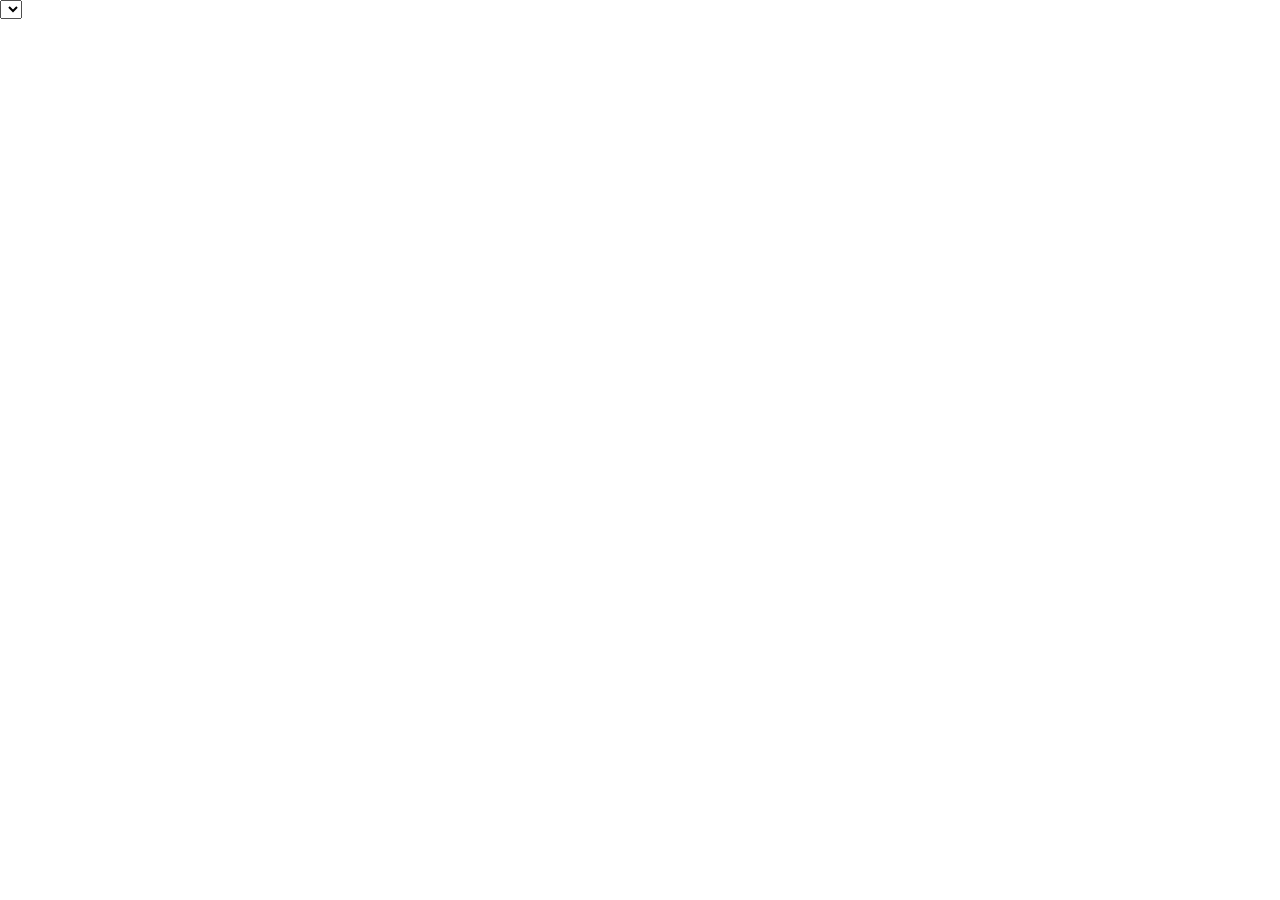
==== index.html @ c86ada75 "finished the dropdown menu with the sort feature for both title and images" ====
<!DOCTYPE html>
<html lang="en">
<head>
    <meta charset="UTF-8">
    <meta name="viewport" content="width=device-width, initial-scale=1.0">
    <title>lab-02</title>
    <link rel="stylesheet" href="../css/reset.css">
    <link rel="stylesheet" href="../css/style.css">
</head>
<body>
    <select name="sort" id="sort">Sort</select>
    <section id="container"></section>
    <script src="https://ajax.googleapis.com/ajax/libs/jquery/3.4.1/jquery.min.js"></script>
    <script src="/js/app.js"></script>
</body>
</html>
---- css/style.css ----
@import url('./reset.css');



img {
    width: 100px;
}

nav {
    text-align: center;
    border: 1px inset gray;
    max-width: 100px;
    background-color: lightgray;
    margin: auto;
}

div {
    float: left;
}
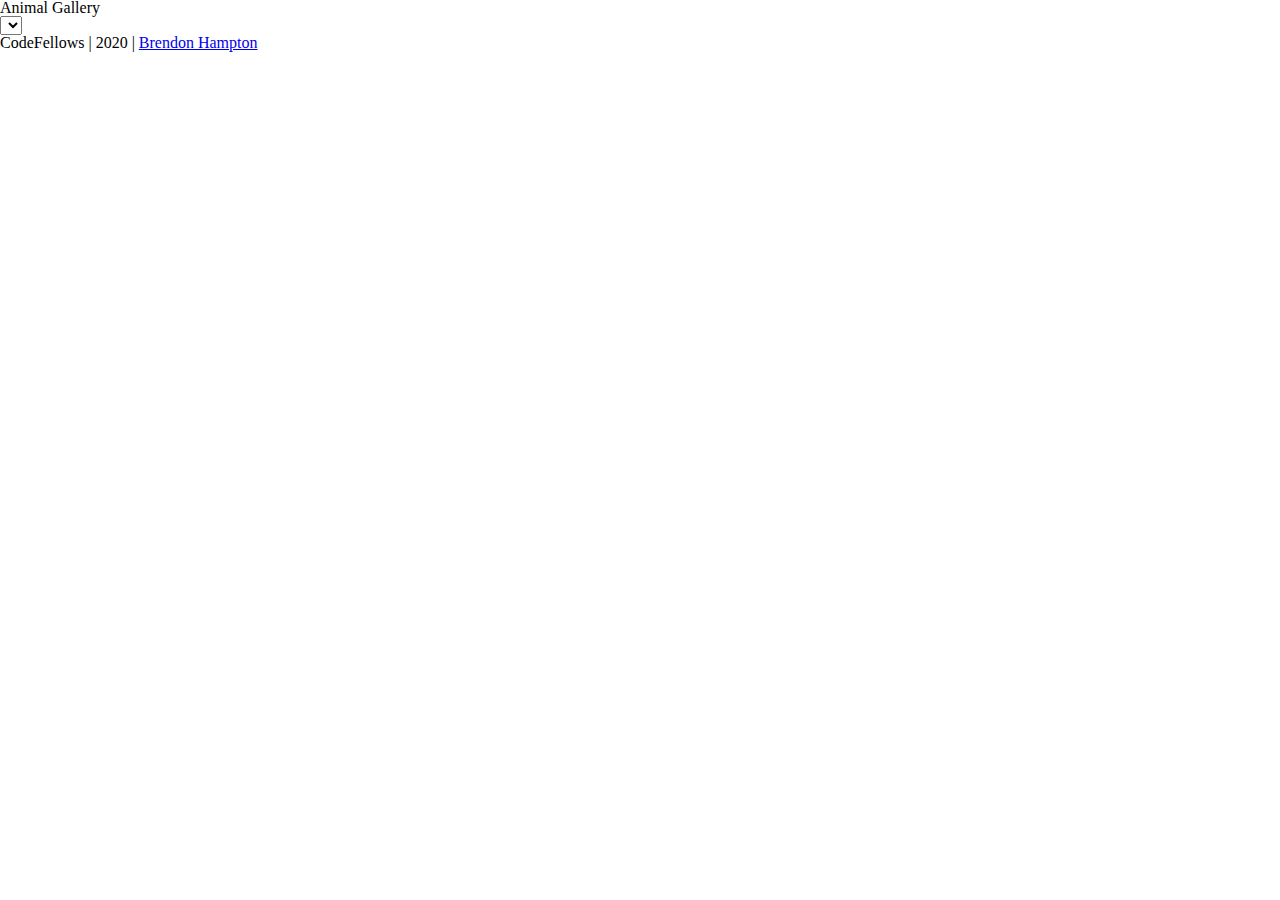
==== commit 2c3113fe: "trying to fix pathing again" ====
--- a/index.html
+++ b/index.html
@@ -4,13 +4,17 @@
     <meta charset="UTF-8">
     <meta name="viewport" content="width=device-width, initial-scale=1.0">
     <title>lab-02</title>
-    <link rel="stylesheet" href="../css/reset.css">
-    <link rel="stylesheet" href="../css/style.css">
+    <link rel="stylesheet" href="/css/reset.css">
+    <link rel="stylesheet" href="/css/style.css">
+    <link href="https://fonts.googleapis.com/css?family=Comic+Neue&display=swap" rel="stylesheet">
 </head>
 <body>
-    <select name="sort" id="sort">Sort</select>
+    <h1>Animal Gallery</h1>
+    <select onchange="this.size=1" name="sort" id="sort"></select>
     <section id="container"></section>
+
+    <footer>CodeFellows | 2020  | <a href="https://github.com/BrendonLH">Brendon Hampton</a></footer>
     <script src="https://ajax.googleapis.com/ajax/libs/jquery/3.4.1/jquery.min.js"></script>
-    <script src="/js/app.js"></script>
+    <script src="./js/app.js"></script>
 </body>
 </html>--- a/css/style.css
+++ b/css/style.css
@@ -1,9 +1,14 @@
 @import url('./reset.css');
+@import url('./base.css');
+@import url('./layouts.css');
+@import url('./module.css');
+@import url('./theme.css');
 
 
 
 img {
-    width: 100px;
+    width: 250px;
+    height: 250px;
 }
 
 nav {
@@ -14,6 +19,3 @@
     margin: auto;
 }
 
-div {
-    float: left;
-}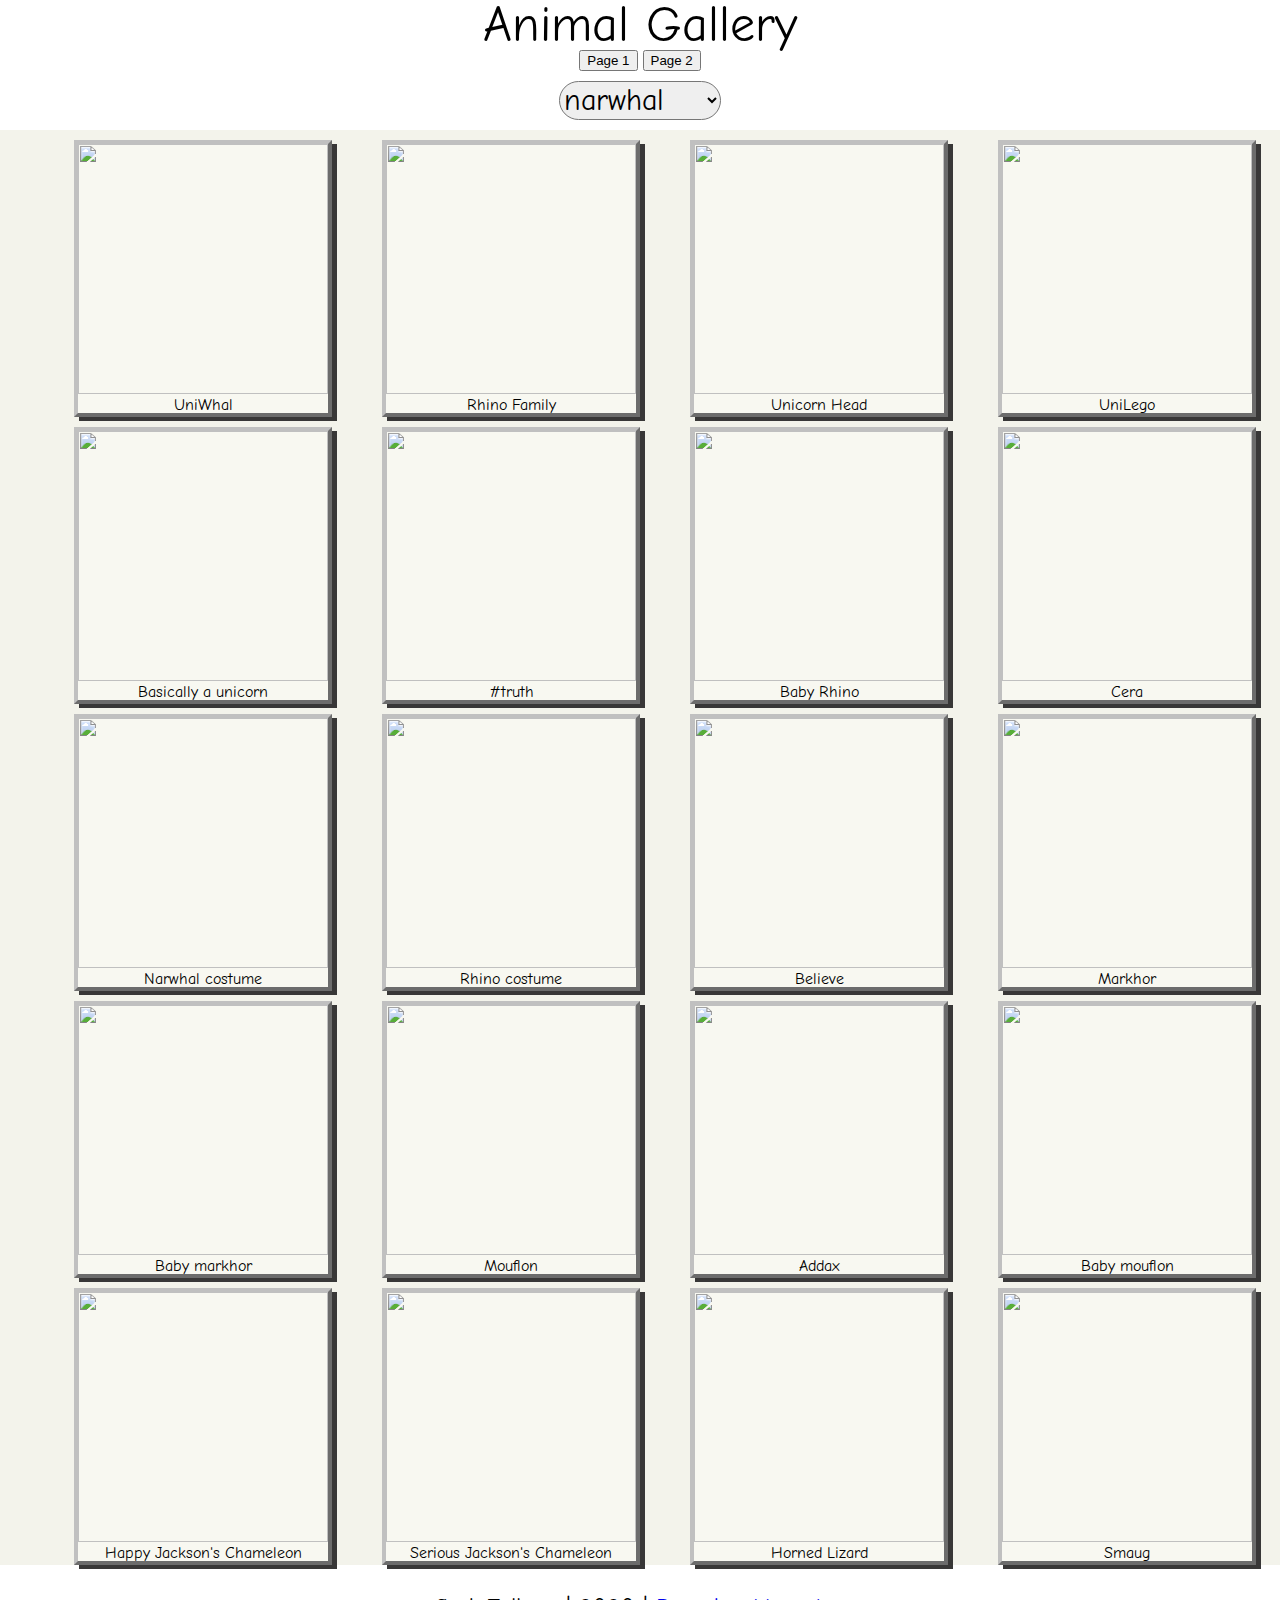
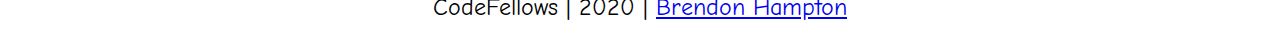
==== commit 9af450fc: "Merge pull request #1 from BrendonLH/lab-3-initial-commit" ====
--- a/index.html
+++ b/index.html
@@ -4,12 +4,18 @@
     <meta charset="UTF-8">
     <meta name="viewport" content="width=device-width, initial-scale=1.0">
     <title>lab-02</title>
-    <link rel="stylesheet" href="/css/reset.css">
-    <link rel="stylesheet" href="/css/style.css">
+    <link rel="stylesheet" href="./css/reset.css">
+    <link rel="stylesheet" href="./css/style.css">
+    <link rel="stylesheet" href="./css/module.css">
+    <link rel="stylesheet" href="./css/theme.css">
+    <link rel="stylesheet" href="./css/base.css">
+    <link rel="stylesheet" href="./css/layouts.css">
     <link href="https://fonts.googleapis.com/css?family=Comic+Neue&display=swap" rel="stylesheet">
 </head>
 <body>
     <h1>Animal Gallery</h1>
+    <button onclick="page1">Page 1</button>
+    <Button onclick="page2">Page 2</Button>
     <select onchange="this.size=1" name="sort" id="sort"></select>
     <section id="container"></section>
 
--- a/css/style.css
+++ b/css/style.css
@@ -1,8 +1,8 @@
-@import url('./reset.css');
-@import url('./base.css');
-@import url('./layouts.css');
-@import url('./module.css');
-@import url('./theme.css');
+/* @import url('reset.css');
+@import url('base.css');
+@import url('layouts.css');
+@import url('module.css');
+@import url('theme.css'); */
 
 
 
--- a/css/module.css
+++ b/css/module.css
@@ -0,0 +1,23 @@
+div {
+    display:inline-block;
+    margin-top: 10px;
+    margin-left: 50px;
+}
+
+select {
+    display:block;
+    margin: 10px auto;
+    font-family: 'Comic Neue', cursive;
+    font-size: 30px;
+    outline: none;
+    border-radius: 50px;
+}
+
+footer {
+    font-size: 1.5em;
+    margin: 30px 0;
+    text-decoration: none;
+}
+
+
+ --- a/css/theme.css
+++ b/css/theme.css
@@ -0,0 +1,8 @@
+div {
+    border: 4px outset silver;
+    box-shadow: 5px 4px rgb(56, 55, 55);
+    background-color: rgb(248, 248, 241);
+}
+section {
+    background-color: rgb(243, 243, 235);
+}--- a/css/base.css
+++ b/css/base.css
@@ -0,0 +1,11 @@
+body {
+    text-align: center;
+    font-family: 'Comic Neue', cursive;
+}
+
+
+
+h1 {
+    font-size: 50px;
+
+}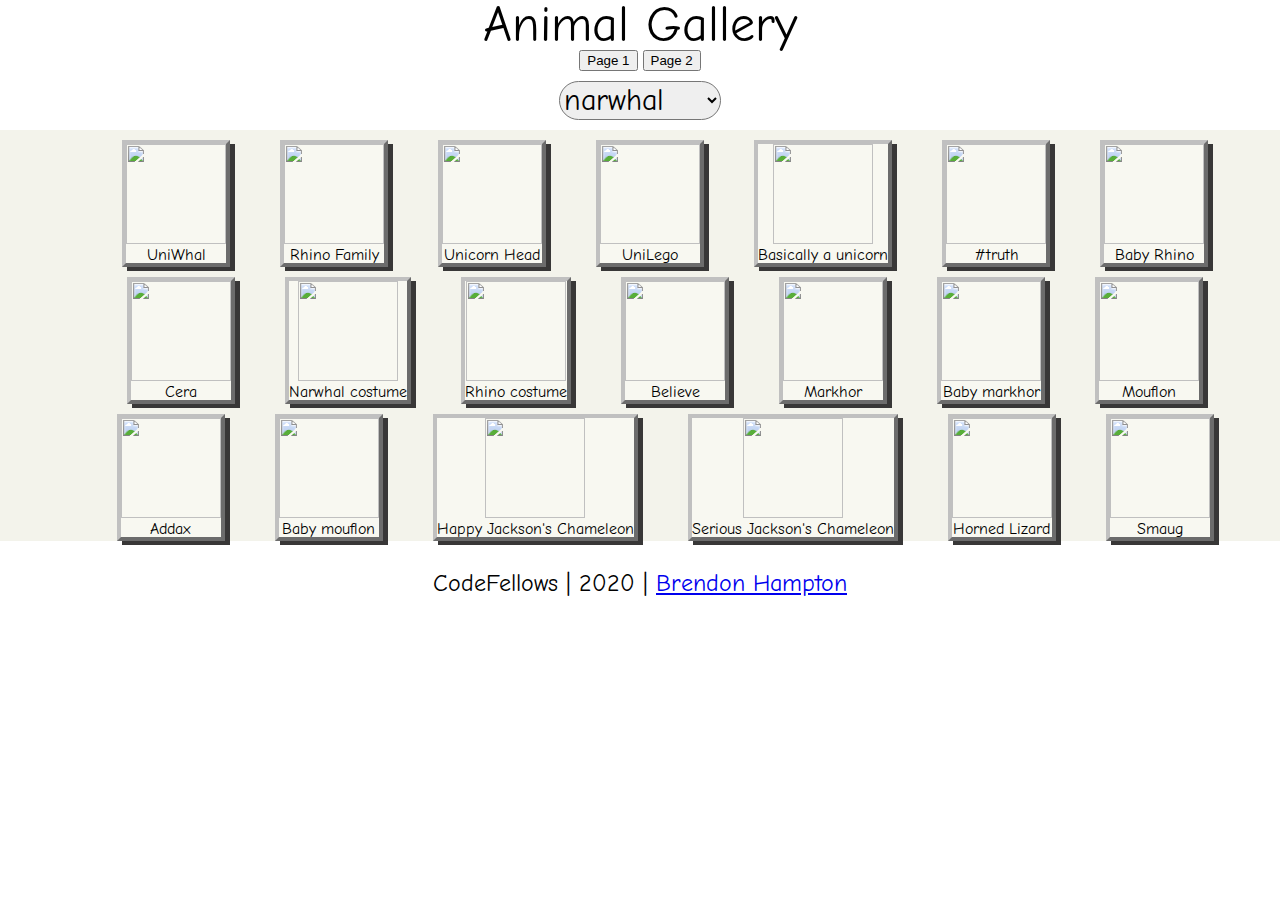
==== commit a6416c05: "changed out height and width of images to display more in line" ====
--- a/index.html
+++ b/index.html
@@ -4,6 +4,7 @@
     <meta charset="UTF-8">
     <meta name="viewport" content="width=device-width, initial-scale=1.0">
     <title>lab-02</title>
+    <script id="name-template" type="x-tmpl-mustache"></script>
     <link rel="stylesheet" href="./css/reset.css">
     <link rel="stylesheet" href="./css/style.css">
     <link rel="stylesheet" href="./css/module.css">
@@ -14,13 +15,14 @@
 </head>
 <body>
     <h1>Animal Gallery</h1>
-    <button onclick="page1">Page 1</button>
-    <Button onclick="page2">Page 2</Button>
+    <button id="pageOne">Page 1</button>
+    <button id="pageTwo">Page 2</button>
     <select onchange="this.size=1" name="sort" id="sort"></select>
     <section id="container"></section>
 
     <footer>CodeFellows | 2020  | <a href="https://github.com/BrendonLH">Brendon Hampton</a></footer>
     <script src="https://ajax.googleapis.com/ajax/libs/jquery/3.4.1/jquery.min.js"></script>
+    <script src="https://www.unpkg.com/browse/mustache@4.0.1/mustache.js"></script>
     <script src="./js/app.js"></script>
 </body>
 </html>--- a/css/style.css
+++ b/css/style.css
@@ -1,14 +1,14 @@
-/* @import url('reset.css');
+@import url('reset.css');
 @import url('base.css');
 @import url('layouts.css');
 @import url('module.css');
-@import url('theme.css'); */
+@import url('theme.css');
 
 
 
 img {
-    width: 250px;
-    height: 250px;
+    width: 100px;
+    height: 100px;
 }
 
 nav {
